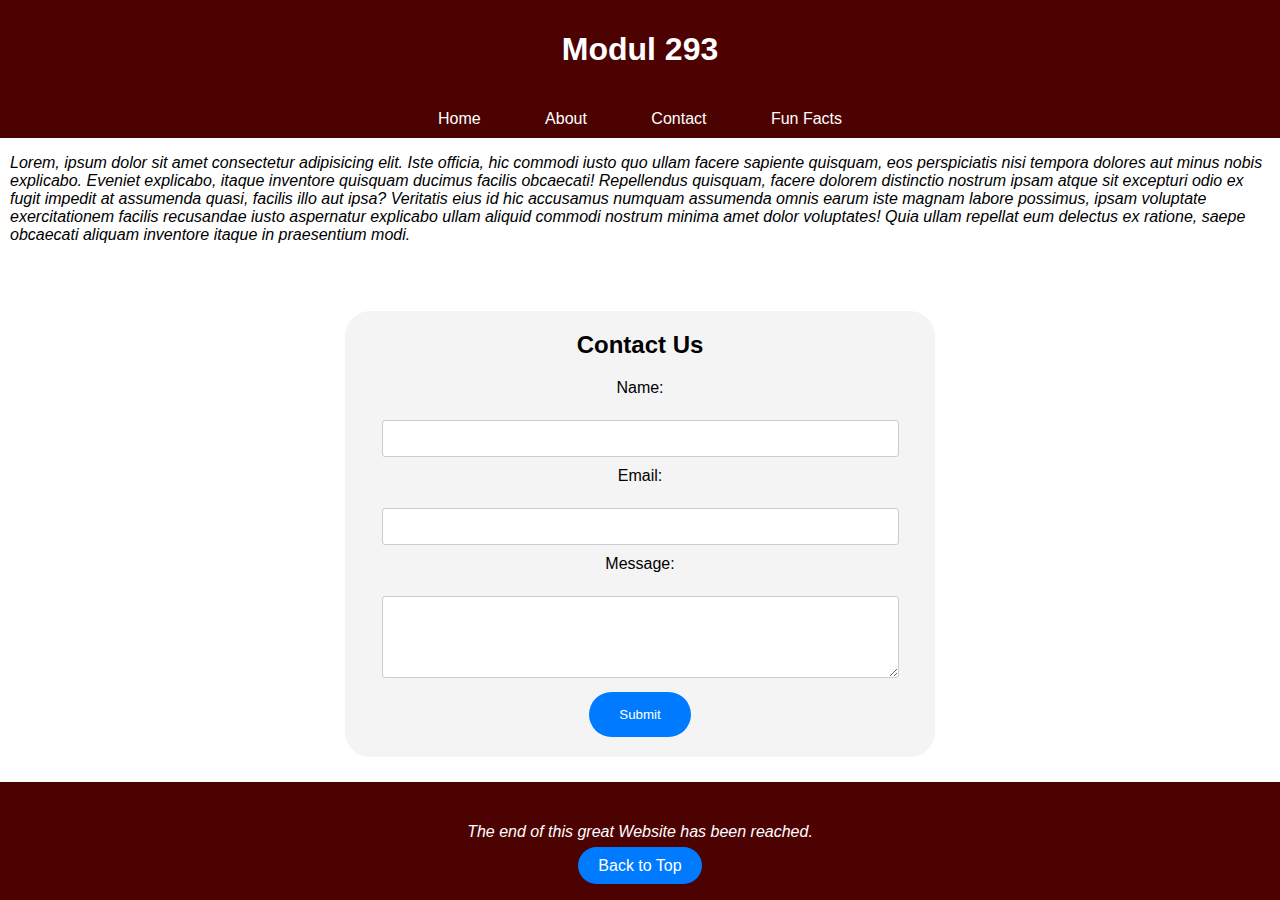
==== contact.html @ e4c9b844 "Create contact.html" ====
<!DOCTYPE html>
<html lang="en">
  <head>
    <meta charset="UTF-8" />
    <meta name="viewport" content="width=device-width, initial-scale=1.0" />
    <title>Contact</title>
    <link rel="stylesheet" href="styles.css" />
  </head>
  <body>
    <div class="header">
      <h1>Modul 293</h1>
    </div>

    <div class="navbar">
      <a href="index.html">Home</a>
      <a href="aboutus.html">About</a>
      <a href="contact.html">Contact</a>
      <a href="funfacts.html">Fun Facts</a>
    </div>
    <div class="content">
      <p>
        Lorem, ipsum dolor sit amet consectetur adipisicing elit. Iste officia,
        hic commodi iusto quo ullam facere sapiente quisquam, eos perspiciatis
        nisi tempora dolores aut minus nobis explicabo. Eveniet explicabo,
        itaque inventore quisquam ducimus facilis obcaecati! Repellendus
        quisquam, facere dolorem distinctio nostrum ipsam atque sit excepturi
        odio ex fugit impedit at assumenda quasi, facilis illo aut ipsa?
        Veritatis eius id hic accusamus numquam assumenda omnis earum iste
        magnam labore possimus, ipsam voluptate exercitationem facilis
        recusandae iusto aspernatur explicabo ullam aliquid commodi nostrum
        minima amet dolor voluptates! Quia ullam repellat eum delectus ex
        ratione, saepe obcaecati aliquam inventore itaque in praesentium modi.
      </p>
    </div>
    <div class="contact-form">
      <h2>Contact Us</h2>
      <form action="submit_contact_form.php" method="post">
        <label for="name">Name:</label><br />
        <input type="text" id="name" name="name" required /><br />

        <label for="email">Email:</label><br />
        <input type="email" id="email" name="email" required /><br />

        <label for="message">Message:</label><br />
        <textarea id="message" name="message" rows="4" required></textarea
        ><br />

        <button type="submit">Submit</button>
      </form>
    </div>

    <div class="footer">
      <p>The end of this great Website has been reached.</p>
      <a href="#" class="back-to-top">Back to Top</a>
    </div>
  </body>
</html>
---- styles.css ----
body {
  margin: 0;
  font-family: Arial, sans-serif;
  display: grid;
  grid-template-rows: auto auto 1fr auto auto;
  min-height: 100vh;
}

p {
  font-style: oblique;
}

.header {
  grid-row: 1;
  top: 0;
  left: 0;
  width: 100%;
  background-color: #4d0202;
  color: #fff;
  padding: 10px 0;
  text-align: center;
}

.navbar {
  grid-row: 2;
  left: 0;
  width: 100%;
  background-color: #4d0202;
  padding: 10px 0;
  text-align: center;
}

.navbar a {
  color: #fff;
  text-decoration: none;
  padding: 10px 20px;
  margin: 0 10px;
  border-radius: 10px;
}

.navbar a:hover {
  background-color: #570202;
}

.content {
  grid-row: 3;
  margin-left: 10px;
  margin-right: 10px;
}

.footer {
  grid-row: 5;
  bottom: 0;
  left: 0;
  width: 100%;
  background-color: #4d0202;
  color: #fff;
  padding: 25px 0px;
  text-align: center;
}

.footer button {
  bottom: 10px;
  left: 10px;
}

.back-to-top {
  color: #fff;
  text-decoration: none;
  background-color: #007bff;
  padding: 10px 20px;
  border-radius: 20px;
  transition: background-color 0.3s ease;
}

.back-to-top:hover {
  background-color: #0056b3;
}

.contact-form {
  width: 100%;
  max-width: 550px;
  margin: 0 auto;
  padding: 20px;
  background-color: #f4f4f4;
  border-radius: 25px;
  text-align: center;
  margin-bottom: 25px;
}

.contact-form h2 {
  margin-top: 0;
  text-align: center;
}

.contact-form label {
  display: block;
  margin-bottom: 5px;
}

.contact-form input[type="text"],
.contact-form input[type="email"],
.contact-form textarea {
  width: 90%;
  padding: 10px;
  margin-bottom: 10px;
  border: 1px solid #ccc;
  border-radius: 3px;
}

.contact-form button {
  background-color: #007bff;
  color: #fff;
  padding: 15px 30px;
  border: none;
  border-radius: 25px;
  cursor: pointer;
}

.contact-form button:hover {
  background-color: #0056b3;
}

.funfacts {
  text-align: left;
}

.funfacts2 {
  text-align: right;
}
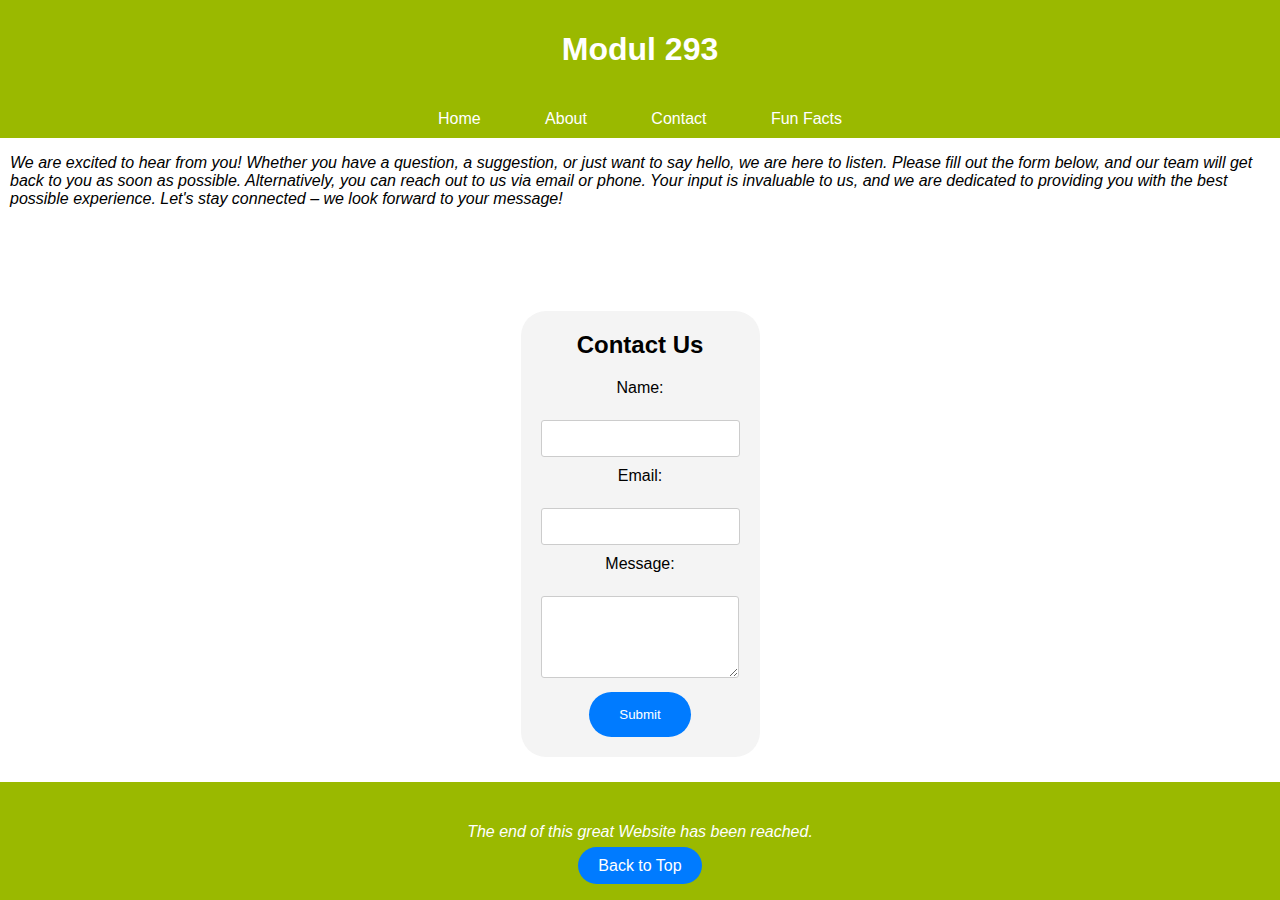
==== commit 511308e0: "Update contact.html" ====
--- a/contact.html
+++ b/contact.html
@@ -19,22 +19,18 @@
     </div>
     <div class="content">
       <p>
-        Lorem, ipsum dolor sit amet consectetur adipisicing elit. Iste officia,
-        hic commodi iusto quo ullam facere sapiente quisquam, eos perspiciatis
-        nisi tempora dolores aut minus nobis explicabo. Eveniet explicabo,
-        itaque inventore quisquam ducimus facilis obcaecati! Repellendus
-        quisquam, facere dolorem distinctio nostrum ipsam atque sit excepturi
-        odio ex fugit impedit at assumenda quasi, facilis illo aut ipsa?
-        Veritatis eius id hic accusamus numquam assumenda omnis earum iste
-        magnam labore possimus, ipsam voluptate exercitationem facilis
-        recusandae iusto aspernatur explicabo ullam aliquid commodi nostrum
-        minima amet dolor voluptates! Quia ullam repellat eum delectus ex
-        ratione, saepe obcaecati aliquam inventore itaque in praesentium modi.
+        We are excited to hear from you! Whether you have a question, a
+        suggestion, or just want to say hello, we are here to listen. Please
+        fill out the form below, and our team will get back to you as soon as
+        possible. Alternatively, you can reach out to us via email or phone.
+        Your input is invaluable to us, and we are dedicated to providing you
+        with the best possible experience. Let's stay connected – we look
+        forward to your message!
       </p>
     </div>
     <div class="contact-form">
       <h2>Contact Us</h2>
-      <form action="submit_contact_form.php" method="post">
+      <form action="" method="post">
         <label for="name">Name:</label><br />
         <input type="text" id="name" name="name" required /><br />
 
--- a/styles.css
+++ b/styles.css
@@ -15,7 +15,7 @@
   top: 0;
   left: 0;
   width: 100%;
-  background-color: #4d0202;
+  background-color: #9ab900;
   color: #fff;
   padding: 10px 0;
   text-align: center;
@@ -25,7 +25,7 @@
   grid-row: 2;
   left: 0;
   width: 100%;
-  background-color: #4d0202;
+  background-color: #9ab900;
   padding: 10px 0;
   text-align: center;
 }
@@ -39,7 +39,7 @@
 }
 
 .navbar a:hover {
-  background-color: #570202;
+  background-color: #8aa500;
 }
 
 .content {
@@ -53,7 +53,7 @@
   bottom: 0;
   left: 0;
   width: 100%;
-  background-color: #4d0202;
+  background-color: #9ab900;
   color: #fff;
   padding: 25px 0px;
   text-align: center;
@@ -78,8 +78,7 @@
 }
 
 .contact-form {
-  width: 100%;
-  max-width: 550px;
+  max-width: 850px;
   margin: 0 auto;
   padding: 20px;
   background-color: #f4f4f4;
@@ -101,7 +100,6 @@
 .contact-form input[type="text"],
 .contact-form input[type="email"],
 .contact-form textarea {
-  width: 90%;
   padding: 10px;
   margin-bottom: 10px;
   border: 1px solid #ccc;
@@ -121,10 +119,59 @@
   background-color: #0056b3;
 }
 
-.funfacts {
+.funfact {
   text-align: left;
+  margin-left: 10px;
+  margin-bottom: 50px;
+  margin-top: 5px;
+  margin-right: 25px;
 }
 
-.funfacts2 {
+.funfact2 {
   text-align: right;
+  margin-right: 10px;
+  margin-bottom: 50px;
+  margin-top: 5px;
+  margin-left: 25px;
 }
+
+.number {
+  text-align: left;
+  margin-left: 10px;
+  text-decoration: overline;
+}
+
+.number2 {
+  text-align: right;
+  margin-right: 10px;
+  text-decoration: overline;
+}
+
+.loader {
+  position: fixed;
+  left: 50%;
+  top: 50%;
+  transform: translate(-50%, -50%);
+  border: 16px solid #f3f3f3;
+  border-radius: 50%;
+  border-top: 16px solid #3498db;
+  width: 120px;
+  height: 120px;
+  animation: spin 2s linear infinite;
+  z-index: 9999;
+}
+
+.loader--hidden {
+  opacity: 0;
+  visibility: hidden;
+  transition: opacity 0.3s ease, visibility 0.3s ease;
+}
+
+@keyframes spin {
+  0% {
+    transform: rotate(0deg);
+  }
+  100% {
+    transform: rotate(360deg);
+  }
+}
